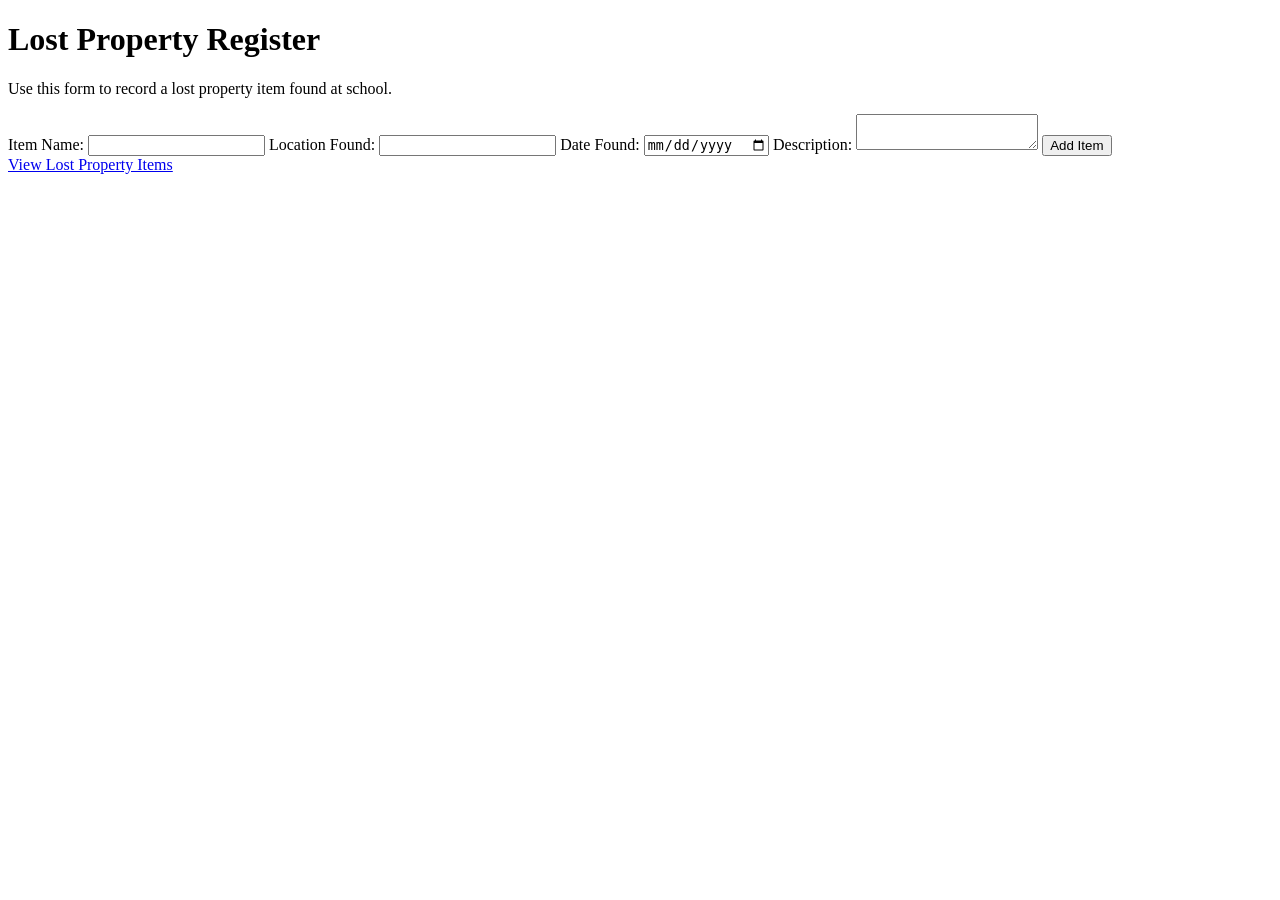
==== templates/index.html @ 6c53721f "added stuff" ====
<!DOCTYPE html>
<html>
<head>
    <title>Lost Property Register</title>
    <link rel="stylesheet" href="{{ url_for('static', filename='style.css') }}">
</head>
<body>
    <div class="container">
        <h1>Lost Property Register</h1>
        <p>Use this form to record a lost property item found at school.</p>
        <form action="/add" method="POST">
            <label>Item Name:</label>
            <input type="text" name="item_name" required>
            <label>Location Found:</label>
            <input type="text" name="location_found" required>
            <label>Date Found:</label>
            <input type="date" name="date_found" required>
            <label>Description:</label>
            <textarea name="description" required></textarea>
            <button type="submit">Add Item</button>
        </form>
        <a href="/items">View Lost Property Items</a>
    </div>
</body></html>
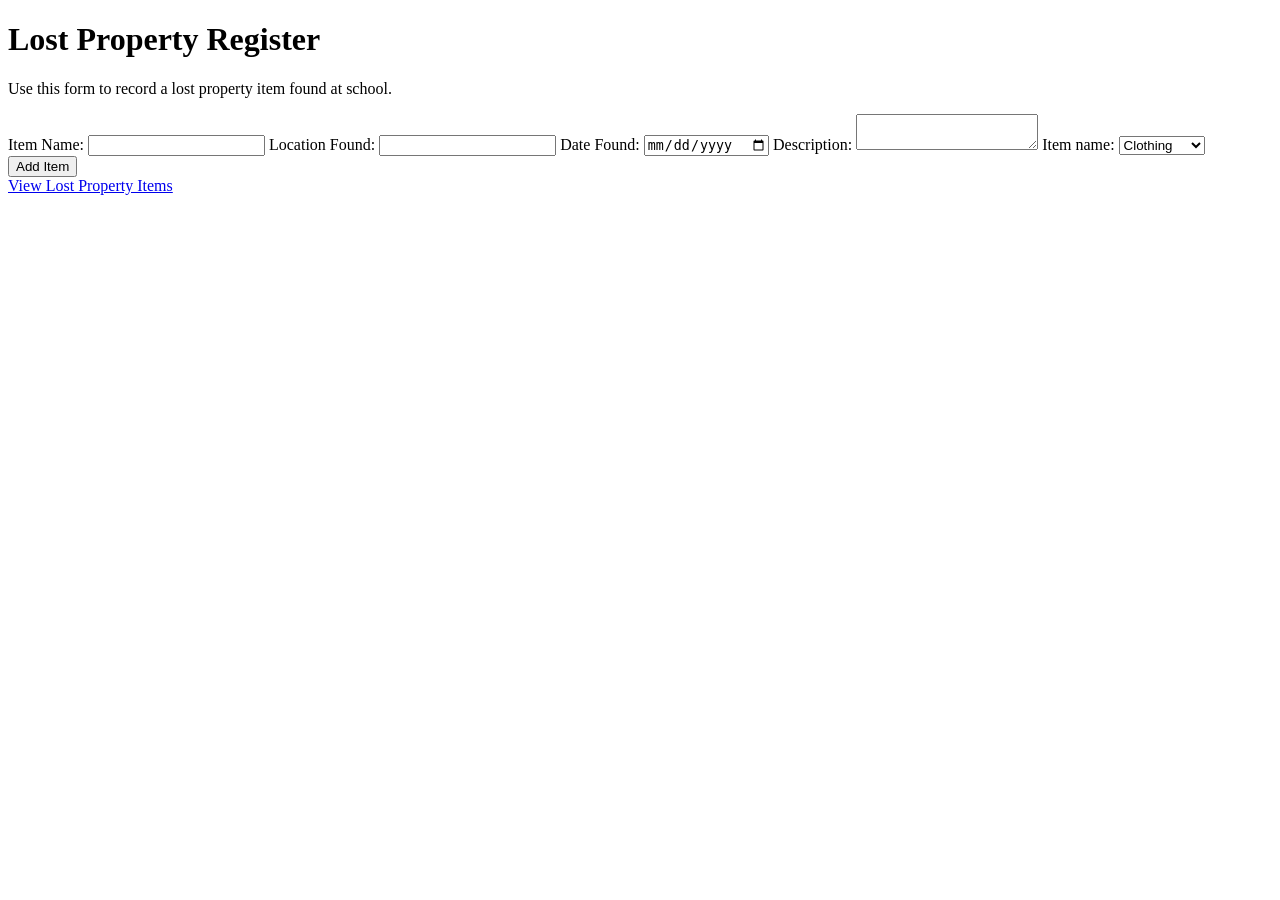
==== commit c902fbf1: "Updated git commit - m updated df" ====
--- a/templates/index.html
+++ b/templates/index.html
@@ -17,6 +17,13 @@
             <input type="date" name="date_found" required>
             <label>Description:</label>
             <textarea name="description" required></textarea>
+            <label>Item name:</label>
+            <select name="category" required>
+                <option value="clothing">Clothing</option>
+                <option value="stationary">stationary</option>
+                <option value="electronics">electronics</option>
+            </select>
+
             <button type="submit">Add Item</button>
         </form>
         <a href="/items">View Lost Property Items</a>
